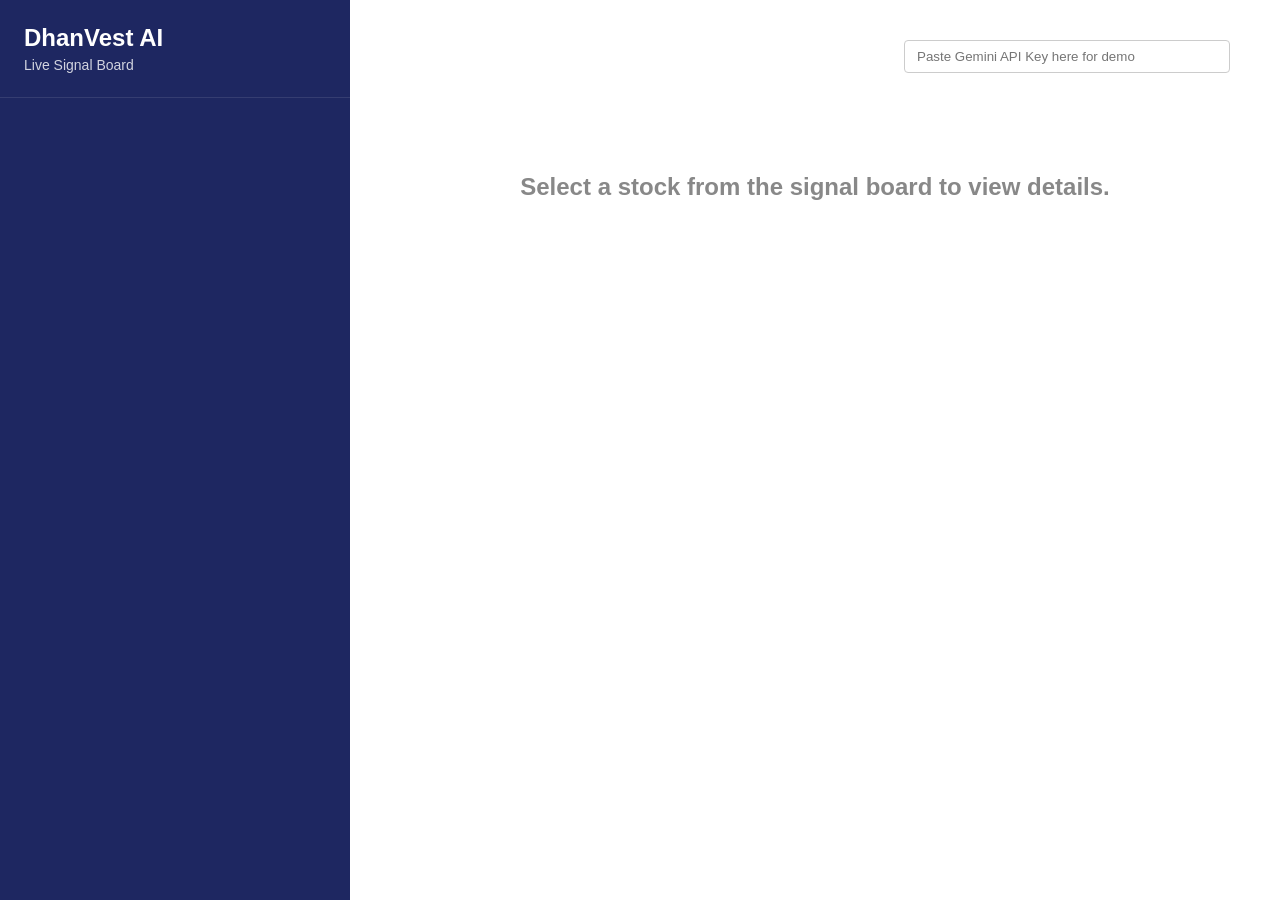
==== frontend/dashboard.html @ 2666676d "feat: complete real ML pipeline, FastAPI backend, and dynamic frontend" ====
<!DOCTYPE html>
<html lang="en">
<head>
    <meta charset="UTF-8">
    <meta name="viewport" content="width=device-width, initial-scale=1.0">
    <title>DhanVest AI - Signal Board</title>
    <style>
        :root {
            --navy: #1E2761;
            --ice-blue: #E8F1F5;
            --mint: #00BFA6;
            --white: #FFFFFF;
            --gray: #F4F6F8;
            --dark-gray: #333333;
            --green: #2ECC71;
            --amber: #F1C40F;
            --red: #E74C3C;
        }

        body {
            font-family: 'Inter', sans-serif;
            margin: 0;
            background-color: var(--gray);
            color: var(--dark-gray);
            display: flex;
            height: 100vh;
        }

        /* Sidebar - Signal Board */
        .sidebar {
            width: 350px;
            background-color: var(--navy);
            color: var(--white);
            overflow-y: auto;
            display: flex;
            flex-direction: column;
        }
        
        .sidebar-header {
            padding: 24px;
            border-bottom: 1px solid rgba(255,255,255,0.1);
        }
        
        .sidebar-header h1 {
            margin: 0;
            font-size: 24px;
            font-weight: 700;
        }
        .sidebar-header p {
            margin: 5px 0 0 0;
            font-size: 14px;
            opacity: 0.8;
        }

        .stock-list {
            list-style: none;
            padding: 0;
            margin: 0;
        }

        .stock-item {
            padding: 16px 24px;
            border-bottom: 1px solid rgba(255,255,255,0.05);
            cursor: pointer;
            display: flex;
            justify-content: space-between;
            align-items: center;
            transition: background 0.2s;
        }

        .stock-item:hover, .stock-item.active {
            background-color: rgba(255,255,255,0.1);
        }

        .stock-symbol {
            font-weight: 600;
            font-size: 16px;
        }
        .stock-name {
            font-size: 12px;
            opacity: 0.7;
        }
        .stock-score-badge {
            padding: 6px 12px;
            border-radius: 20px;
            font-weight: bold;
            font-size: 14px;
            color: var(--navy);
        }

        /* Main Content - Detail Panel */
        .main-content {
            flex: 1;
            padding: 40px;
            overflow-y: auto;
            background-color: var(--white);
        }

        .header-controls {
            display: flex;
            justify-content: flex-end;
            margin-bottom: 20px;
        }

        .api-input {
            padding: 8px 12px;
            border: 1px solid #ccc;
            border-radius: 4px;
            width: 300px;
            margin-right: 10px;
        }

        .stock-detail-header {
            margin-bottom: 40px;
        }
        .stock-detail-header h2 {
            font-size: 32px;
            margin: 0;
            color: var(--navy);
        }
        
        .factor-grid {
            display: grid;
            grid-template-columns: 1fr 1fr;
            gap: 20px;
            margin-bottom: 40px;
        }

        .factor-card {
            background: var(--ice-blue);
            padding: 20px;
            border-radius: 8px;
        }
        .factor-title {
            font-size: 14px;
            font-weight: 600;
            color: var(--navy);
            margin-bottom: 10px;
        }
        
        .progress-bar-bg {
            background: #d1d9e6;
            height: 10px;
            border-radius: 5px;
            overflow: hidden;
        }
        .progress-bar-fill {
            height: 100%;
            background: var(--mint);
        }
        .factor-value {
            margin-top: 5px;
            font-size: 12px;
            text-align: right;
            font-weight: bold;
        }

        .ai-section {
            background: var(--gray);
            border: 1px solid #e0e0e0;
            padding: 30px;
            border-radius: 8px;
        }
        
        .generate-btn {
            background: var(--navy);
            color: white;
            border: none;
            padding: 12px 24px;
            font-size: 16px;
            font-weight: bold;
            border-radius: 4px;
            cursor: pointer;
            transition: background 0.2s;
        }
        
        .generate-btn:hover {
            background: #2a3680;
        }

        .explanation-box {
            margin-top: 20px;
            padding: 20px;
            background: white;
            border-left: 4px solid var(--mint);
            font-size: 16px;
            line-height: 1.6;
            min-height: 80px;
        }

        .loader {
            display: none;
            margin-top: 20px;
            font-weight: bold;
            color: var(--navy);
        }

    </style>
</head>
<body>

    <!-- Left Sidebar: Signal Board -->
    <div class="sidebar">
        <div class="sidebar-header">
            <h1>DhanVest AI</h1>
            <p>Live Signal Board</p>
        </div>
        <ul class="stock-list" id="stockList">
            <!-- Populated by JS -->
        </ul>
    </div>

    <!-- Right Panel: Details -->
    <div class="main-content">
        <div class="header-controls">
            <input type="password" id="apiKey" class="api-input" placeholder="Paste Gemini API Key here for demo">
        </div>

        <div id="detailPanel" style="display: none;">
            <div class="stock-detail-header">
                <h2 id="detailTitle">Stock Name</h2>
                <p id="detailSector">Sector</p>
            </div>

            <div class="factor-grid">
                <div class="factor-card">
                    <div class="factor-title">Value (28% Weight)</div>
                    <div class="progress-bar-bg"><div class="progress-bar-fill" id="barValue"></div></div>
                    <div class="factor-value" id="valValue">0/100</div>
                </div>
                <div class="factor-card">
                    <div class="factor-title">Quality (32% Weight)</div>
                    <div class="progress-bar-bg"><div class="progress-bar-fill" id="barQuality"></div></div>
                    <div class="factor-value" id="valQuality">0/100</div>
                </div>
                <div class="factor-card">
                    <div class="factor-title">Momentum (25% Weight)</div>
                    <div class="progress-bar-bg"><div class="progress-bar-fill" id="barMomentum"></div></div>
                    <div class="factor-value" id="valMomentum">0/100</div>
                </div>
                <div class="factor-card">
                    <div class="factor-title">Liquidity (15% Weight)</div>
                    <div class="progress-bar-bg"><div class="progress-bar-fill" id="barLiquidity"></div></div>
                    <div class="factor-value" id="valLiquidity">0/100</div>
                </div>
            </div>

            <div class="ai-section">
                <h3>Verified AI Explanation</h3>
                <button class="generate-btn" id="generateBtn">Generate Explanation</button>
                <div class="loader" id="loader">Calling AI Engine...</div>
                <div class="explanation-box" id="explanationBox">
                    Click generate to see the Bangla explanation based on the math above.
                </div>
            </div>
        </div>
        <div id="emptyState" style="text-align: center; margin-top: 100px; color: #888;">
            <h2>Select a stock from the signal board to view details.</h2>
        </div>
    </div>

    <script>
        const API_URL = "http://127.0.0.1:8000";
        let currentStockId = null;

        function getColorForScore(score) {
            if(score >= 70) return 'var(--green)';
            if(score >= 40) return 'var(--amber)';
            return 'var(--red)';
        }

        async function fetchStocks() {
            try {
                const response = await fetch(`${API_URL}/stocks`);
                const stocks = await response.json();
                
                const list = document.getElementById('stockList');
                list.innerHTML = '';
                
                stocks.forEach(stock => {
                    const li = document.createElement('li');
                    li.className = 'stock-item';
                    li.onclick = () => selectStock(stock, li);
                    
                    const scoreColor = getColorForScore(stock.composite);
                    
                    li.innerHTML = `
                        <div>
                            <div class="stock-symbol">${stock.symbol}</div>
                            <div class="stock-name">${stock.name}</div>
                        </div>
                        <div class="stock-score-badge" style="background-color: ${scoreColor}">
                            ${stock.composite.toFixed(0)}
                        </div>
                    `;
                    list.appendChild(li);
                });
            } catch (error) {
                console.error("Error fetching stocks:", error);
                alert("Make sure the FastAPI backend is running!");
            }
        }

        function selectStock(stock, element) {
            document.querySelectorAll('.stock-item').forEach(el => el.classList.remove('active'));
            element.classList.add('active');
            
            document.getElementById('emptyState').style.display = 'none';
            document.getElementById('detailPanel').style.display = 'block';
            
            currentStockId = stock.id;
            document.getElementById('detailTitle').innerText = `${stock.name} (${stock.symbol})`;
            document.getElementById('detailSector').innerText = stock.sector;
            
            // Set bars
            document.getElementById('barValue').style.width = `${stock.value}%`;
            document.getElementById('valValue').innerText = `${stock.value.toFixed(1)}/100`;
            
            document.getElementById('barQuality').style.width = `${stock.quality}%`;
            document.getElementById('valQuality').innerText = `${stock.quality.toFixed(1)}/100`;
            
            document.getElementById('barMomentum').style.width = `${stock.momentum}%`;
            document.getElementById('valMomentum').innerText = `${stock.momentum.toFixed(1)}/100`;
            
            document.getElementById('barLiquidity').style.width = `${stock.liquidity}%`;
            document.getElementById('valLiquidity').innerText = `${stock.liquidity.toFixed(1)}/100`;
            
            // Reset explanation
            if(stock.explanation_bn) {
                document.getElementById('explanationBox').innerText = stock.explanation_bn;
            } else {
                document.getElementById('explanationBox').innerText = "Click generate to see the Bangla explanation based on the math above.";
            }
        }

        document.getElementById('generateBtn').addEventListener('click', async () => {
            const apiKey = document.getElementById('apiKey').value;
            if(!apiKey) {
                alert("Please paste your Gemini API key in the top right box for the demo.");
                return;
            }
            if(!currentStockId) return;

            document.getElementById('loader').style.display = 'block';
            document.getElementById('explanationBox').style.display = 'none';

            try {
                const response = await fetch(`${API_URL}/explain`, {
                    method: 'POST',
                    headers: { 'Content-Type': 'application/json' },
                    body: JSON.stringify({
                        stock_id: currentStockId,
                        api_key: apiKey
                    })
                });
                
                const data = await response.json();
                if(response.ok) {
                    document.getElementById('explanationBox').innerText = data.explanation;
                } else {
                    document.getElementById('explanationBox').innerText = "Error: " + data.detail;
                }
            } catch(e) {
                document.getElementById('explanationBox').innerText = "Network Error.";
            }

            document.getElementById('loader').style.display = 'none';
            document.getElementById('explanationBox').style.display = 'block';
        });

        // Init
        fetchStocks();
    </script>
</body>
</html>
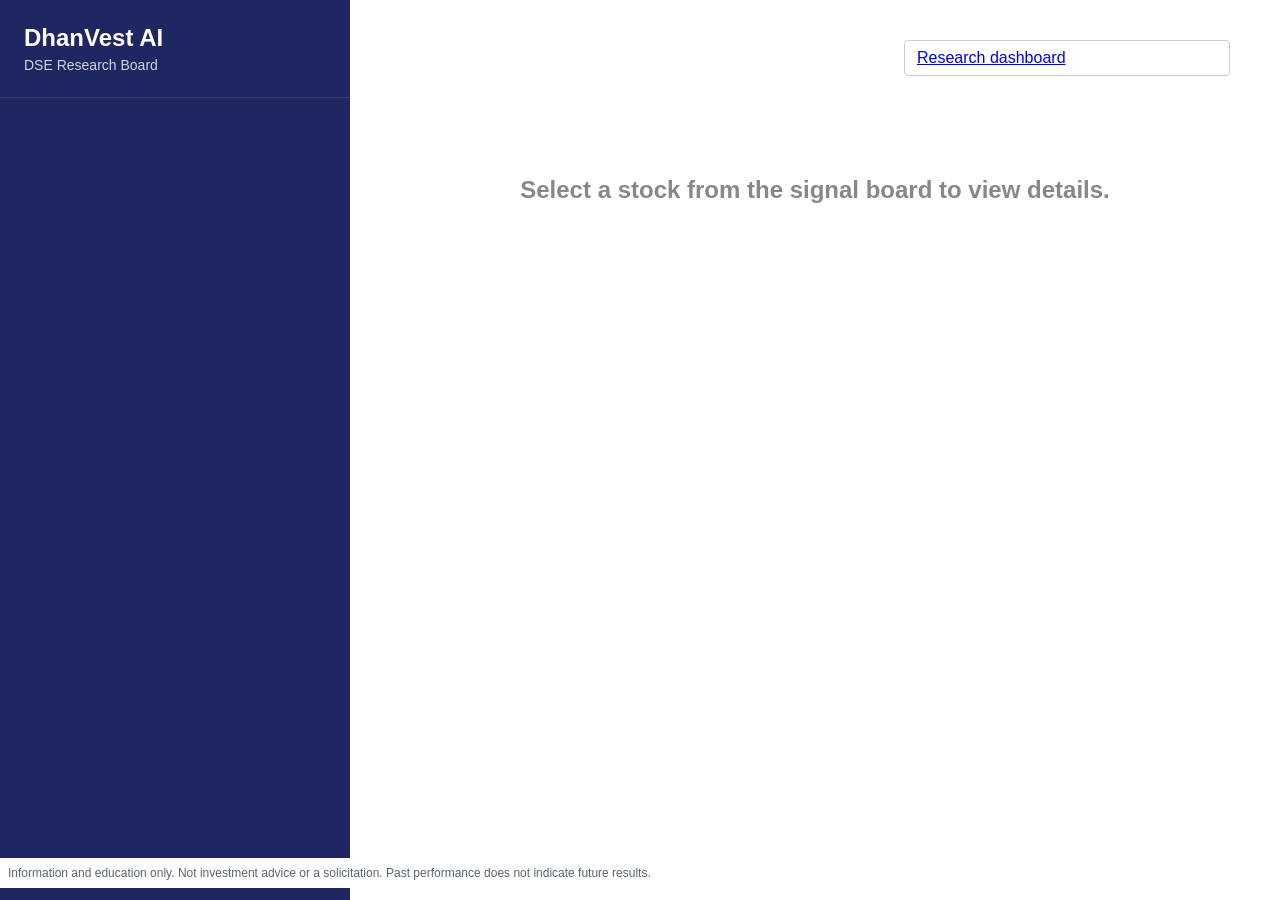
==== commit fe484fc0: "Restore verified DSE research and add news model experiments" ====
--- a/frontend/dashboard.html
+++ b/frontend/dashboard.html
@@ -203,8 +203,9 @@
     <div class="sidebar">
         <div class="sidebar-header">
             <h1>DhanVest AI</h1>
-            <p>Live Signal Board</p>
-        </div>
+            <p>DSE Research Board</p>
+        </div>
+        <p id="loadStatus" role="status" aria-live="polite" style="padding:12px;font-size:13px"></p>
         <ul class="stock-list" id="stockList">
             <!-- Populated by JS -->
         </ul>
@@ -213,7 +214,7 @@
     <!-- Right Panel: Details -->
     <div class="main-content">
         <div class="header-controls">
-            <input type="password" id="apiKey" class="api-input" placeholder="Paste Gemini API Key here for demo">
+            <a href="/research" class="api-input">Research dashboard</a>
         </div>
 
         <div id="detailPanel" style="display: none;">
@@ -222,34 +223,37 @@
                 <p id="detailSector">Sector</p>
             </div>
 
+            <p id="snapshotDate" style="font-size:13px"></p>
+            <p id="snapshotWarnings" style="font-size:13px;color:#A66C00"></p>
+            <a id="snapshotSource" hidden target="_blank" rel="noopener noreferrer">View data source</a>
             <div class="factor-grid">
                 <div class="factor-card">
-                    <div class="factor-title">Value (28% Weight)</div>
+                    <div class="factor-title" id="labelValue">Value</div>
                     <div class="progress-bar-bg"><div class="progress-bar-fill" id="barValue"></div></div>
                     <div class="factor-value" id="valValue">0/100</div>
                 </div>
                 <div class="factor-card">
-                    <div class="factor-title">Quality (32% Weight)</div>
+                    <div class="factor-title" id="labelQuality">Quality</div>
                     <div class="progress-bar-bg"><div class="progress-bar-fill" id="barQuality"></div></div>
                     <div class="factor-value" id="valQuality">0/100</div>
                 </div>
                 <div class="factor-card">
-                    <div class="factor-title">Momentum (25% Weight)</div>
+                    <div class="factor-title" id="labelMomentum">Momentum</div>
                     <div class="progress-bar-bg"><div class="progress-bar-fill" id="barMomentum"></div></div>
                     <div class="factor-value" id="valMomentum">0/100</div>
                 </div>
                 <div class="factor-card">
-                    <div class="factor-title">Liquidity (15% Weight)</div>
+                    <div class="factor-title" id="labelLiquidity">Liquidity</div>
                     <div class="progress-bar-bg"><div class="progress-bar-fill" id="barLiquidity"></div></div>
                     <div class="factor-value" id="valLiquidity">0/100</div>
                 </div>
             </div>
 
             <div class="ai-section">
-                <h3>Verified AI Explanation</h3>
+                <h3>Bangla Explanation</h3>
                 <button class="generate-btn" id="generateBtn">Generate Explanation</button>
-                <div class="loader" id="loader">Calling AI Engine...</div>
-                <div class="explanation-box" id="explanationBox">
+                <div class="loader" id="loader">Preparing explanation...</div>
+                <div class="explanation-box" id="explanationBox" aria-live="polite">
                     Click generate to see the Bangla explanation based on the math above.
                 </div>
             </div>
@@ -259,117 +263,7 @@
         </div>
     </div>
 
-    <script>
-        const API_URL = "http://127.0.0.1:8000";
-        let currentStockId = null;
-
-        function getColorForScore(score) {
-            if(score >= 70) return 'var(--green)';
-            if(score >= 40) return 'var(--amber)';
-            return 'var(--red)';
-        }
-
-        async function fetchStocks() {
-            try {
-                const response = await fetch(`${API_URL}/stocks`);
-                const stocks = await response.json();
-                
-                const list = document.getElementById('stockList');
-                list.innerHTML = '';
-                
-                stocks.forEach(stock => {
-                    const li = document.createElement('li');
-                    li.className = 'stock-item';
-                    li.onclick = () => selectStock(stock, li);
-                    
-                    const scoreColor = getColorForScore(stock.composite);
-                    
-                    li.innerHTML = `
-                        <div>
-                            <div class="stock-symbol">${stock.symbol}</div>
-                            <div class="stock-name">${stock.name}</div>
-                        </div>
-                        <div class="stock-score-badge" style="background-color: ${scoreColor}">
-                            ${stock.composite.toFixed(0)}
-                        </div>
-                    `;
-                    list.appendChild(li);
-                });
-            } catch (error) {
-                console.error("Error fetching stocks:", error);
-                alert("Make sure the FastAPI backend is running!");
-            }
-        }
-
-        function selectStock(stock, element) {
-            document.querySelectorAll('.stock-item').forEach(el => el.classList.remove('active'));
-            element.classList.add('active');
-            
-            document.getElementById('emptyState').style.display = 'none';
-            document.getElementById('detailPanel').style.display = 'block';
-            
-            currentStockId = stock.id;
-            document.getElementById('detailTitle').innerText = `${stock.name} (${stock.symbol})`;
-            document.getElementById('detailSector').innerText = stock.sector;
-            
-            // Set bars
-            document.getElementById('barValue').style.width = `${stock.value}%`;
-            document.getElementById('valValue').innerText = `${stock.value.toFixed(1)}/100`;
-            
-            document.getElementById('barQuality').style.width = `${stock.quality}%`;
-            document.getElementById('valQuality').innerText = `${stock.quality.toFixed(1)}/100`;
-            
-            document.getElementById('barMomentum').style.width = `${stock.momentum}%`;
-            document.getElementById('valMomentum').innerText = `${stock.momentum.toFixed(1)}/100`;
-            
-            document.getElementById('barLiquidity').style.width = `${stock.liquidity}%`;
-            document.getElementById('valLiquidity').innerText = `${stock.liquidity.toFixed(1)}/100`;
-            
-            // Reset explanation
-            if(stock.explanation_bn) {
-                document.getElementById('explanationBox').innerText = stock.explanation_bn;
-            } else {
-                document.getElementById('explanationBox').innerText = "Click generate to see the Bangla explanation based on the math above.";
-            }
-        }
-
-        document.getElementById('generateBtn').addEventListener('click', async () => {
-            const apiKey = document.getElementById('apiKey').value;
-            if(!apiKey) {
-                alert("Please paste your Gemini API key in the top right box for the demo.");
-                return;
-            }
-            if(!currentStockId) return;
-
-            document.getElementById('loader').style.display = 'block';
-            document.getElementById('explanationBox').style.display = 'none';
-
-            try {
-                const response = await fetch(`${API_URL}/explain`, {
-                    method: 'POST',
-                    headers: { 'Content-Type': 'application/json' },
-                    body: JSON.stringify({
-                        stock_id: currentStockId,
-                        api_key: apiKey
-                    })
-                });
-                
-                const data = await response.json();
-                if(response.ok) {
-                    document.getElementById('explanationBox').innerText = data.explanation;
-                } else {
-                    document.getElementById('explanationBox').innerText = "Error: " + data.detail;
-                }
-            } catch(e) {
-                document.getElementById('explanationBox').innerText = "Network Error.";
-            }
-
-            document.getElementById('loader').style.display = 'none';
-            document.getElementById('explanationBox').style.display = 'block';
-        });
-
-        // Init
-        fetchStocks();
-    </script>
+    <p style="position:fixed;bottom:0;left:0;right:0;padding:8px;background:#fff;color:#5B6472;font-size:12px">Information and education only. Not investment advice or a solicitation. Past performance does not indicate future results.</p>
+    <script src="/assets/dashboard.js" defer></script>
 </body>
 </html>
